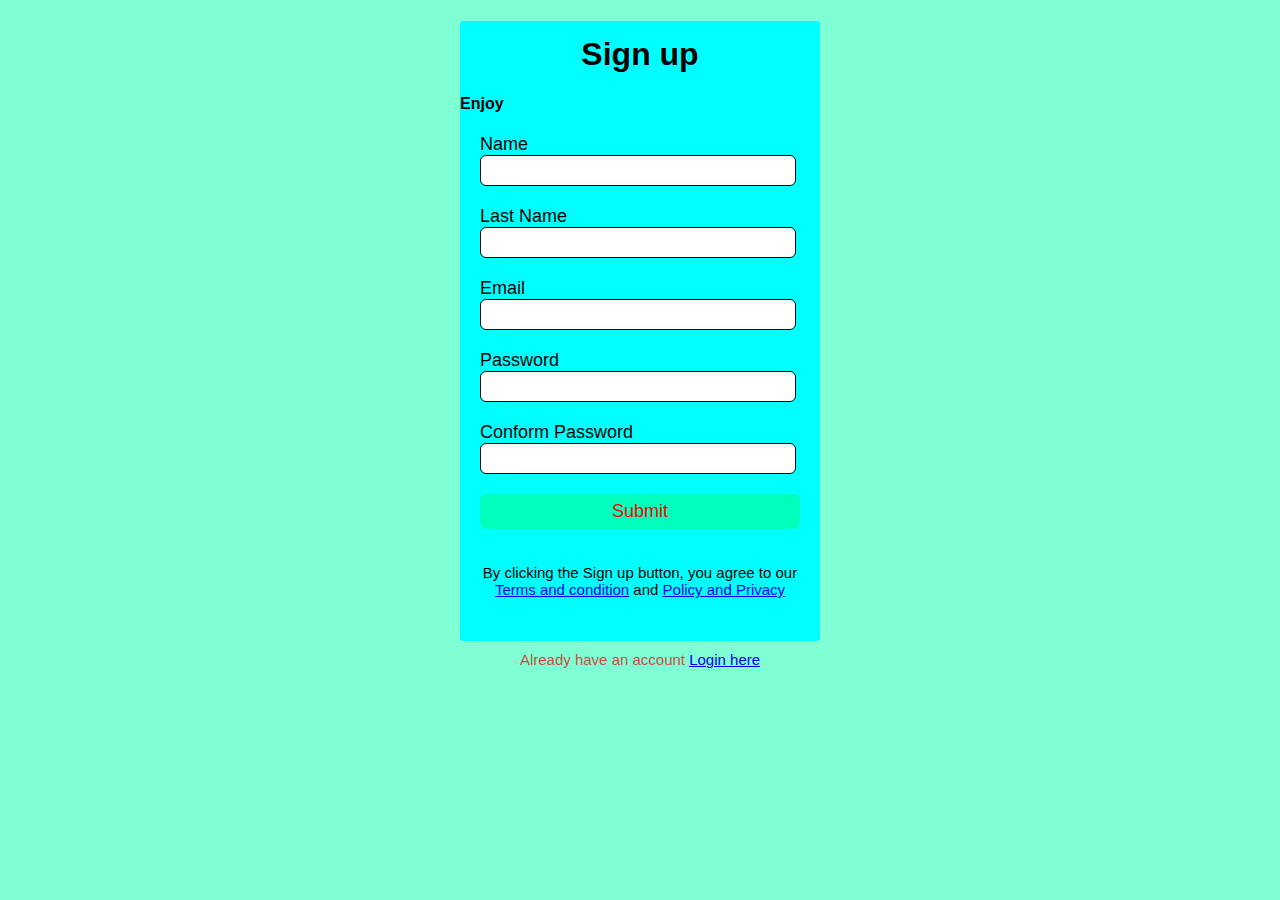
==== index.html @ d58e5e8f "basic sign in and login page" ====
<!DOCTYPE html>
<html lang="en">
<head>
    <meta charset="UTF-8">
    <meta name="viewport" content="width=device-width, initial-scale=1.0">
    <title>Document</title>
    <link rel="stylesheet" href="style.css">
</head>
<body>
    <div class="main">
        <h1>Sign up</h1>
        <h4>Enjoy</h4>
        <form>
            <label for="">Name</label>
                <input type="text" placeholder="">
            <label for="">Last Name</label>
                <input type="text" placeholder="">
            <label for="">Email</label>
                <input type="email" placeholder="">
            <label for="">Password</label>
                <input type="password" placeholder="">
            <label for=""> Conform Password</label>
                <input type="password" placeholder="">
                <input type="button" value="Submit">

        </form>
        <p>By clicking the Sign up button, you agree to our <br>
            <a href="#"> Terms and condition</a> and <a href="#">Policy and Privacy</a>
         </p>
    </div>
    <p class="bottom">Already have an account <a href="login.html">Login here</a></p>
</body>
</html>
---- style.css ----
body{
    background-color: aquamarine;
    font-family: sans-serif;


}

.main{
width: 360px;
height: 620px;
margin: auto;
border-radius: 3px;
background-color: aqua;
}
.login{
    background-color: rgb(67, 133, 131);
    width: 360px;
    height: 270px;
    margin: auto;
    border-radius: 4px;
    
}
h1{
    text-align: center;
    padding-top: 15px;
}
form{
    width: 300px;
    margin-left: 20px;

}
form label{
    display: flex;
    margin-top: 20px;
    font-size: 18px;
}
form input{
    width: 100%;
    padding: 7px;
    border: none;
    border: 1px solid black;
    border-radius: 6px;
    outline: none ;

}
input[type="button"]{
    width: 320px;
    height: 35px;
    margin-top: 20px;
    border: none;
    background-color:rgba(0, 255, 153, 0.675) ;
    color: red;
    font-size: 18px;
}
p{
    text-align: center;
    padding-top: 20px;
    font-size: 15px;
}
.bottom{
    text-align: center;
    color: rgba(221, 20, 20, 0.803);
    font: 15px;
    margin-top: -10px;
}
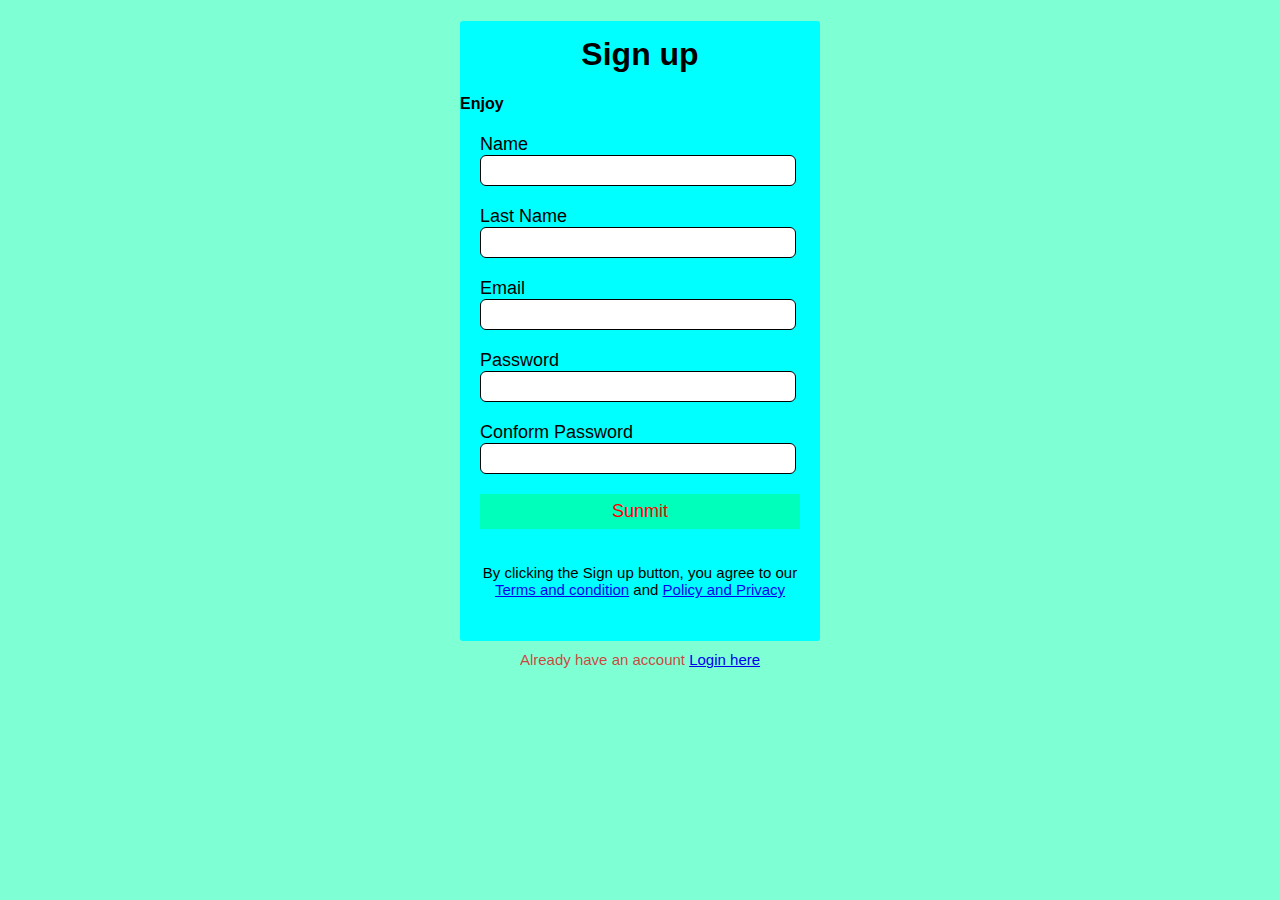
==== commit 7c562a74: "submit fixed" ====
--- a/index.html
+++ b/index.html
@@ -12,16 +12,16 @@
         <h4>Enjoy</h4>
         <form>
             <label for="">Name</label>
-                <input type="text" placeholder="">
+                <input type="text" placeholder="" required>
             <label for="">Last Name</label>
-                <input type="text" placeholder="">
+                <input type="text" placeholder="" required>
             <label for="">Email</label>
-                <input type="email" placeholder="">
+                <input type="email" placeholder="" required>
             <label for="">Password</label>
-                <input type="password" placeholder="">
+                <input type="password" placeholder="" required>
             <label for=""> Conform Password</label>
-                <input type="password" placeholder="">
-                <input type="button" value="Submit">
+                <input type="password" placeholder="" required>
+            <button class="button">Sunmit</button>
 
         </form>
         <p>By clicking the Sign up button, you agree to our <br>
--- a/style.css
+++ b/style.css
@@ -18,7 +18,7 @@
     height: 270px;
     margin: auto;
     border-radius: 4px;
-    
+
 }
 h1{
     text-align: center;
@@ -43,7 +43,7 @@
     outline: none ;
 
 }
-input[type="button"]{
+.button{
     width: 320px;
     height: 35px;
     margin-top: 20px;
